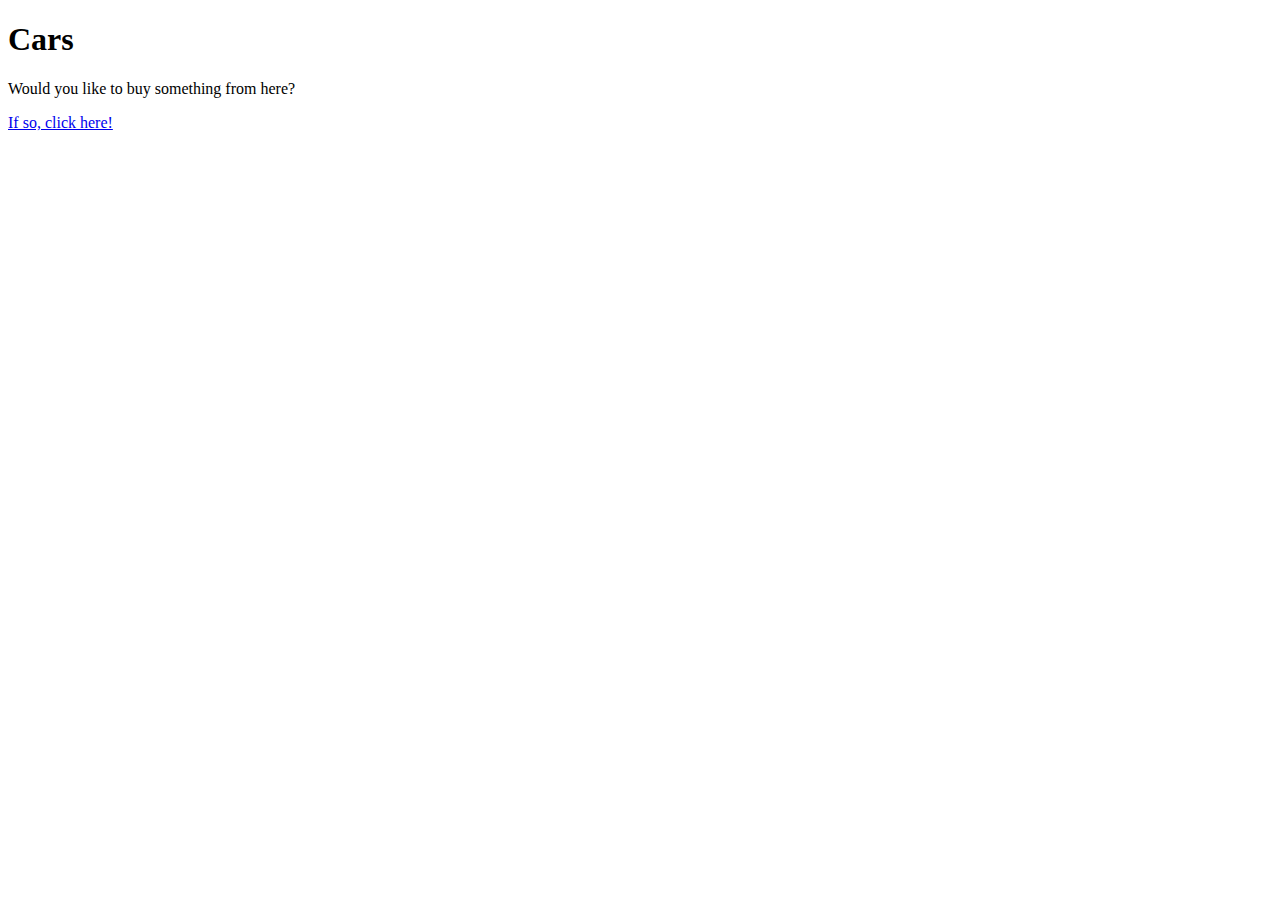
==== Business-Page-main/HTML/Gallery.html @ 40ec784d "first commit" ====
<!DOCTYPE html>
<html lang="en">
<head>
    <meta charset="UTF-8">
    <meta name="viewport" content="width=device-width, initial-scale=1.0">
    <title>Our Selection of Vehicles</title>
    <link rel="stylesheet" href="./CSS/gallery.css">
</head>
<body>
<header>
    <h1>Cars</h1>
</header>
<section>
    <p>Would you like to buy something from here?</p>
    <a href="./Services.html">If so, click here!</a>
</section>
</body>
</html>
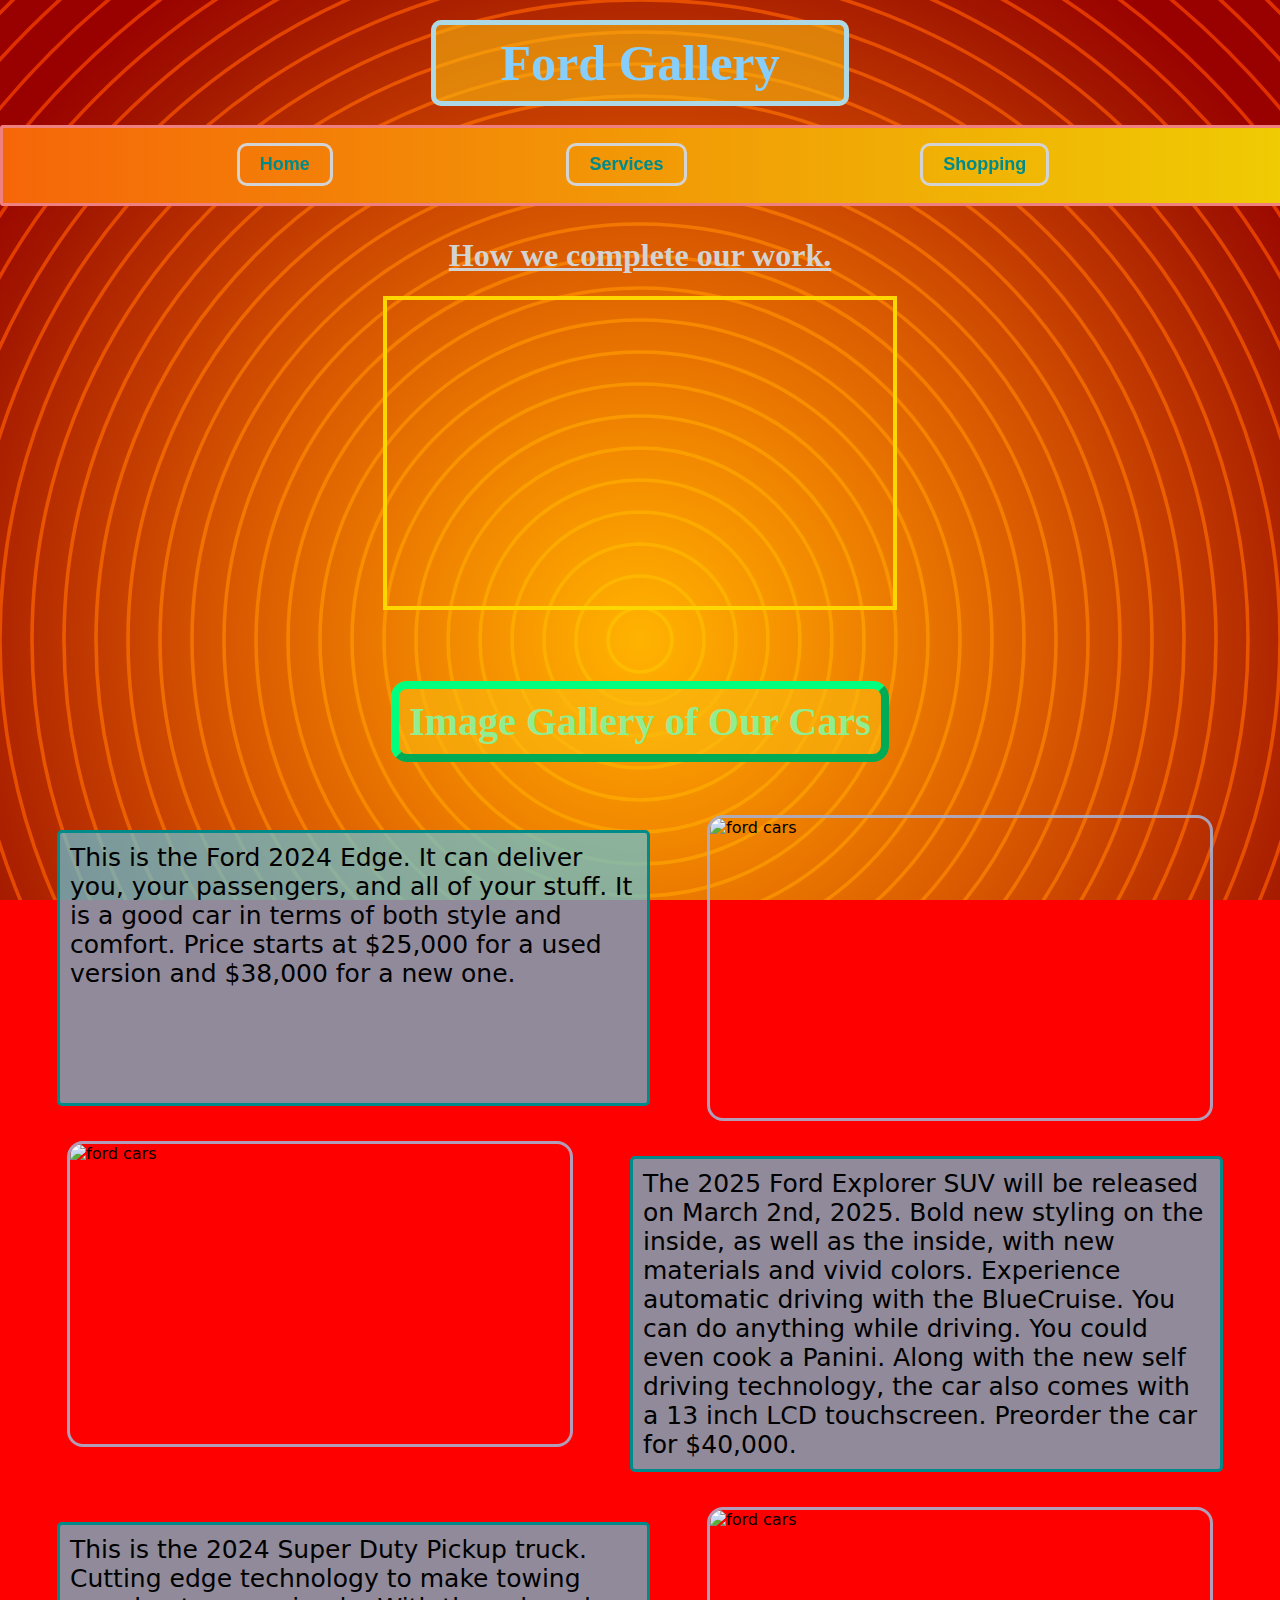
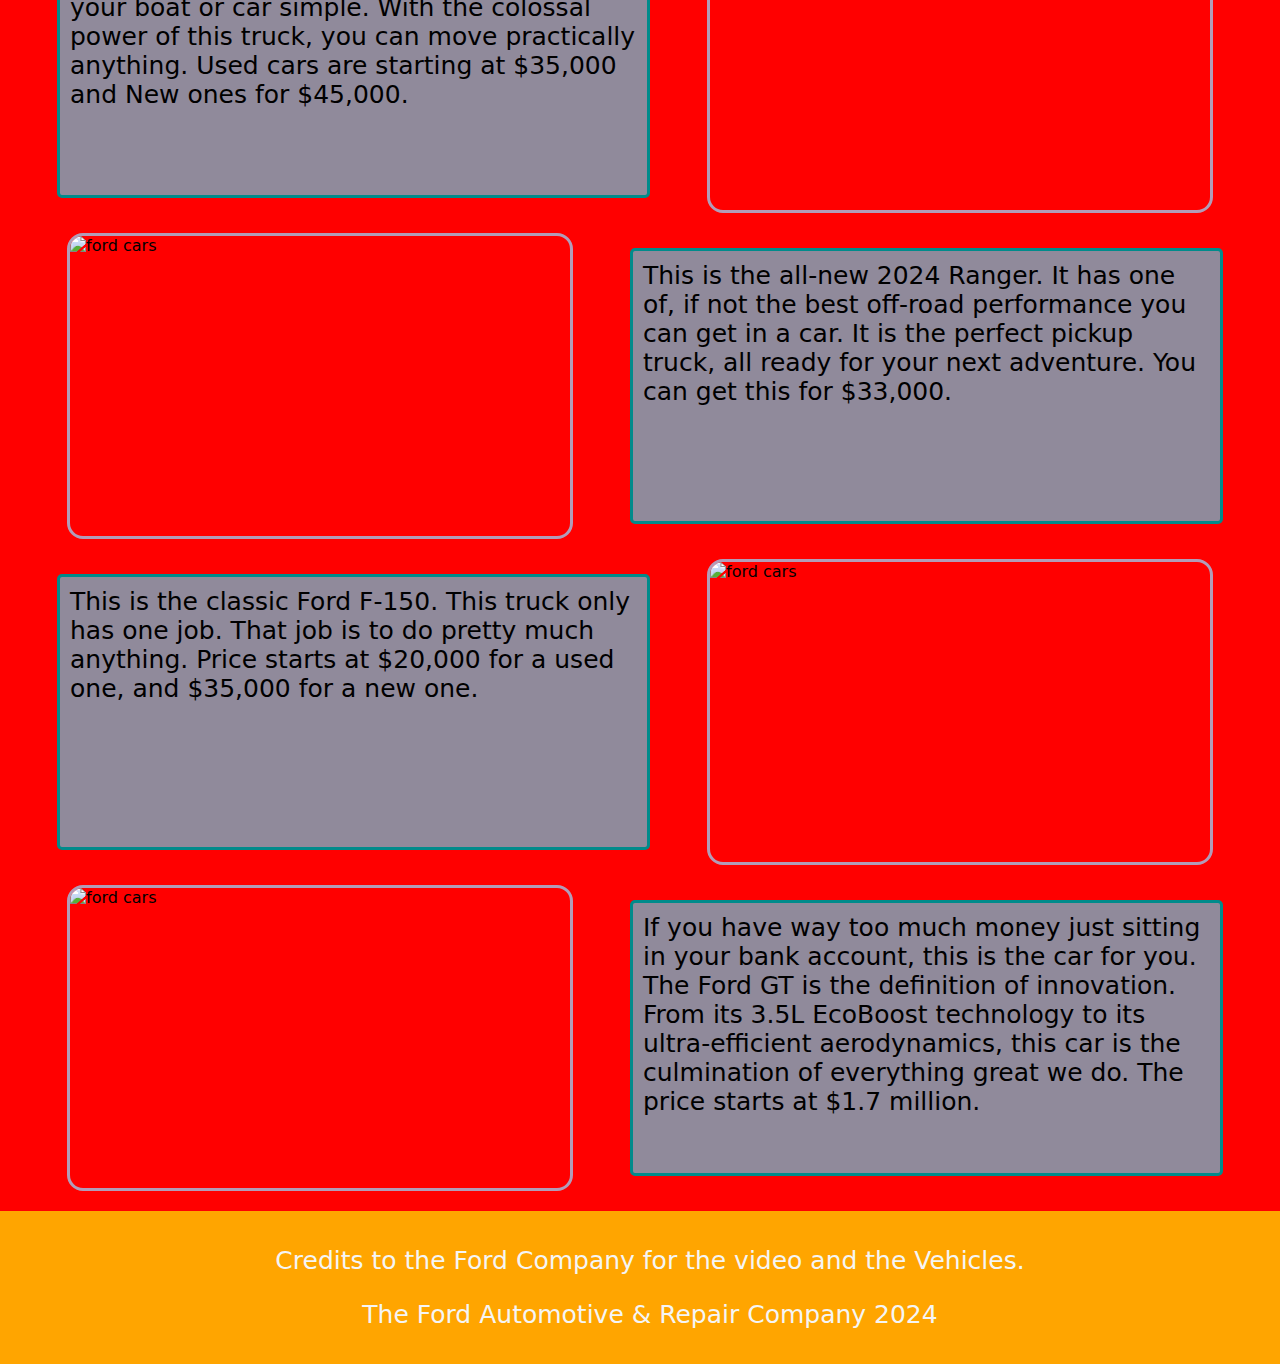
==== commit 54d1c901: "commit" ====
--- a/Business-Page-main/HTML/Gallery.html
+++ b/Business-Page-main/HTML/Gallery.html
@@ -1,18 +1,88 @@
+<!-- Made by Andy -->
 <!DOCTYPE html>
 <html lang="en">
 <head>
     <meta charset="UTF-8">
     <meta name="viewport" content="width=device-width, initial-scale=1.0">
-    <title>Our Selection of Vehicles</title>
-    <link rel="stylesheet" href="./CSS/gallery.css">
+    <title>Ford Gallery</title>
+    <link rel="stylesheet" href="./CSS/Gallery.css">
+    <link rel="icon" href="./Images/favicon-16x16.png">
+    <link rel="icon" href="./Images/favicon-32x32.png">
 </head>
 <body>
-<header>
-    <h1>Cars</h1>
-</header>
-<section>
-    <p>Would you like to buy something from here?</p>
-    <a href="./Services.html">If so, click here!</a>
-</section>
+    <header>
+        <div class="head">
+            <h1><span class ="title">Ford Gallery</span></h1>
+        </div>
+    </header>
+        <nav>
+            <div class="navigate">
+                <a href="./index.html">Home</a><a href="./Services.html">Services</a><a href="./Option.html">Shopping</a> <!--Navbar-->
+            </div>
+        </nav>
+    <main>
+        <div id="media">
+            <h1> How we complete our work.</h1>
+            <iframe class="video" width="500px" height="300px" src="https://www.youtube.com/embed/qYKHxkJt5lQ?si=ZGj5DK8lDGLig472" title="YouTube video player" frameborder="0" allow="accelerometer; autoplay; clipboard-write; encrypted-media; gyroscope; picture-in-picture; web-share" referrerpolicy="strict-origin-when-cross-origin" allowfullscreen></iframe>
+            <br>
+            <br>
+            <br>
+            <!-- Video by ford -->
+        </div>
+
+        <div class="gallery-title">
+             <h1><span class="gallery-intro">Image Gallery of Our Cars</span></h1>
+   
+             <!-- Car pictures and descriptions below -->
+        </div>
+        <div id="image-gallery">
+            <div class="ar1">
+                <img class ="move-right" src ="https://www.vdm.ford.com/content/dam/brand_ford/en_us/brand/segment_landing/suvs/23_FRD_EDG_CRGR_SEL_ADV_PKG.jpg/jcr:content/renditions/cq5dam.web.768.768.jpeg" alt="ford cars">
+                 <p class="transparent-bg">
+                    This is the Ford 2024 Edge. It can deliver you, your passengers, and all of your stuff. It is a good car in terms of both style and comfort. Price starts at $25,000 for a used version and $38,000 for a new one.
+                </p>
+            </div>
+           
+            <div class="ar2">
+                <img class ="move-left" src ="https://www.ford.com/is/image/content/dam/brand_ford/en_us/brand/segment_landing/suvs/dm/25_FRD_EPR_0933_billboard.tif?croppathe=1_4x3&wid=900" alt="ford cars">
+                <p class ="transparent-bg">
+                    The 2025 Ford Explorer SUV will be released on March 2nd, 2025. Bold new styling on the inside, as well as the inside, with new materials and vivid colors. Experience automatic driving with the BlueCruise. You can do anything while driving. You could even cook a Panini. Along with the new self driving technology, the car also comes with a 13 inch LCD touchscreen. Preorder the car for $40,000.
+                </p>
+            </div>
+         
+            <div class="ar3">
+                <img class ="move-right" src ="https://www.vdm.ford.com/content/dam/brand_ford/en_us/brand/segment_landing/trucks/2024_Ford_Super_Duty_F-250_XL_STX_Appearance_Package_04_mh.jpg/jcr:content/renditions/cq5dam.web.768.768.jpeg" alt="ford cars">
+                <p class ="transparent-bg">
+                    This is the 2024 Super Duty Pickup truck. Cutting edge technology to make towing your boat or car simple. With the colossal power of this truck, you can move practically anything. Used cars are starting at $35,000 and New ones for $45,000.
+                </p>
+            </div>
+           
+            <div class="ar4">
+                <img class ="move-left" src ="https://www.vdm.ford.com/content/dam/brand_ford/en_us/brand/segment_landing/trucks/24_FRD_RGR_61560.jpg/jcr:content/renditions/cq5dam.web.768.768.jpeg" alt="ford cars">
+                <p class ="transparent-bg">
+                    This is the all-new 2024 Ranger. It has one of, if not the best off-road performance you can get in a car. It is the perfect pickup truck, all ready for your next adventure. You can get this for $33,000.
+                </p>
+            </div>
+           
+            <div class="ar5">
+                <img class="move-right" src ="https://www.vdm.ford.com/content/dam/vdm_ford/live/en_us/ford/nameplate/f-150f-150/2025/collections/3-2/25_FRD_F15_64400_FRDNTRoKK0042_Billbard_Desktop_169_fade.jpg/jcr:content/renditions/cq5dam.web.2160.2160.jpeg" alt="ford cars">
+                    <p class ="transparent-bg">
+                        This is the classic Ford F-150. This truck only has one job. That job is to do pretty much anything. Price starts at $20,000 for a used one, and $35,000 for a new one.
+                    </p>
+            </div>
+           
+            <div class="ar6">
+                <img class ="move-left" src ="https://www.vdm.ford.com/content/dam/brand_ford/en_us/brand/performance/gt/billboards/3_2/GTMkII_Billboard_Desktop_2160x945.jpg/jcr:content/renditions/cq5dam.web.2160.2160.jpeg" alt="ford cars">
+                <p class ="transparent-bg">
+                    If you have way too much money just sitting in your bank account, this is the car for you. The Ford GT is the definition of innovation. From its 3.5L EcoBoost technology to its ultra-efficient aerodynamics, this car is the culmination of everything great we do. The price starts at $1.7 million.
+                </p>
+            </div>
+            </div>
+    </main>
+ 
+    <footer>
+        <p>Credits to the Ford Company for the video and the Vehicles.</p>
+        <p>The Ford Automotive & Repair Company 2024</p>
+    </footer>
 </body>
-</html>+</html>
--- a/Business-Page-main/HTML/CSS/Gallery.css
+++ b/Business-Page-main/HTML/CSS/Gallery.css
@@ -0,0 +1,176 @@
+/* Made by Andy */
+body{
+    background-color: #ff0000;
+    background-image: url("data:image/svg+xml,%3Csvg xmlns='http://www.w3.org/2000/svg' viewBox='0 0 1000 1000'%3E%3Cdefs%3E%3CradialGradient id='a' cx='500' cy='500' r='54.8%25' gradientUnits='userSpaceOnUse'%3E%3Cstop offset='0' stop-color='%23ff0000'/%3E%3Cstop offset='1' stop-color='%23900'/%3E%3C/radialGradient%3E%3CradialGradient id='b' cx='500' cy='500' r='63.5%25' gradientUnits='userSpaceOnUse'%3E%3Cstop offset='0' stop-color='%23FF0' stop-opacity='1'/%3E%3Cstop offset='1' stop-color='%23FF0' stop-opacity='0'/%3E%3C/radialGradient%3E%3C/defs%3E%3Crect fill='url(%23a)' width='1000' height='1000'/%3E%3Cg fill='none' stroke='%23F40' stroke-width='2.8' stroke-miterlimit='10' stroke-opacity='0.7'%3E%3Ccircle cx='500' cy='500' r='725'/%3E%3Ccircle cx='500' cy='500' r='700'/%3E%3Ccircle cx='500' cy='500' r='675'/%3E%3Ccircle cx='500' cy='500' r='650'/%3E%3Ccircle cx='500' cy='500' r='625'/%3E%3Ccircle cx='500' cy='500' r='600'/%3E%3Ccircle cx='500' cy='500' r='575'/%3E%3Ccircle cx='500' cy='500' r='550'/%3E%3Ccircle cx='500' cy='500' r='525'/%3E%3Ccircle cx='500' cy='500' r='500'/%3E%3Ccircle cx='500' cy='500' r='475'/%3E%3Ccircle cx='500' cy='500' r='450'/%3E%3Ccircle cx='500' cy='500' r='425'/%3E%3Ccircle cx='500' cy='500' r='400'/%3E%3Ccircle cx='500' cy='500' r='375'/%3E%3Ccircle cx='500' cy='500' r='350'/%3E%3Ccircle cx='500' cy='500' r='325'/%3E%3Ccircle cx='500' cy='500' r='300'/%3E%3Ccircle cx='500' cy='500' r='275'/%3E%3Ccircle cx='500' cy='500' r='250'/%3E%3Ccircle cx='500' cy='500' r='225'/%3E%3Ccircle cx='500' cy='500' r='200'/%3E%3Ccircle cx='500' cy='500' r='175'/%3E%3Ccircle cx='500' cy='500' r='150'/%3E%3Ccircle cx='500' cy='500' r='125'/%3E%3Ccircle cx='500' cy='500' r='100'/%3E%3Ccircle cx='500' cy='500' r='75'/%3E%3Ccircle cx='500' cy='500' r='50'/%3E%3Ccircle cx='500' cy='500' r='25'/%3E%3C/g%3E%3Crect fill-opacity='0.7' fill='url(%23b)' width='1000' height='1000'/%3E %3C/svg%3E");
+    background-attachment: fixed;
+    background-size: cover;
+    margin:auto;
+    font-family: system-ui, -apple-system, BlinkMacSystemFont, 'Segoe UI', Roboto, Oxygen, Ubuntu, Cantarell, 'Open Sans', 'Helvetica Neue', sans-serif;
+    /* SVG stuff */
+}
+p{
+    font-size:25px; /* Giant font */
+}
+img{
+    width:500px;
+    height:300px;
+    margin:10px;  /* Adjustment stuff */
+    border:rgba(169, 175, 207, 0.89) solid 3px;
+    border-radius: 1rem; /* Makes border curved */
+    /* Big image */
+}
+
+nav{
+    border:solid 3px lightcoral; /* Once you see the code you can notice it */
+    border-radius:3px;
+    height:10px;
+    padding-top:15px;
+    padding-bottom: 50px; /* Makes text go in navbar */
+    background-color:darkorange;
+    background-image: linear-gradient(to right, rgba(241, 85, 13, 0.692), rgba(235, 220, 4, 0.795));
+    transition: background-color ease;
+    position:sticky;
+    top:0;
+    width:100%;
+}
+footer{
+    background-color:orange;
+    text-align: center;
+    padding: 10px;
+    bottom: 0;
+    width: 100%; /* Alignment stuff */
+    color:whitesmoke;
+    font-size: large; /* Big font */
+}
+.video{
+    display: block;
+    margin:auto;
+    padding:3px;
+    border:solid gold 4px;  
+}
+#media{
+    padding:10px;
+}
+#media > h1{
+    text-align: center;
+    font-family:Cambria, Cochin, Georgia, Times, 'Times New Roman', serif;
+    color:lightgray;
+    text-decoration: underline;
+   
+}
+.navigate{
+    display: flex;
+    text-decoration: none;
+    text-align: center;
+    justify-content: space-evenly;
+    /* Spaces the navigation bar links evenly */
+}
+.navigate > a{
+    border:solid 3px lightgray;
+    border-radius: 10px; /* Border become more round */
+    padding:8px;
+    padding-left:20px;
+    padding-right: 20px; /* Adjustments */   
+    text-decoration: none; /* We want nothing on our links */
+    font-size:large;
+    font-weight:bolder; /* Big strong bold links */
+    font-family: 'Lucida Sans', 'Lucida Sans Regular', 'Lucida Grande', 'Lucida Sans Unicode', Geneva, Verdana, sans-serif;
+    color:darkcyan;
+}
+a:hover{
+    background-color:lightcyan;
+    text-decoration: underline;
+    /* When we want something on our links, there will be something. */
+}
+
+.head{
+    font-family:Cambria, Cochin, Georgia, Times, 'Times New Roman', serif;
+    font-size:25px;
+    font-weight:bolder;
+    color:lightskyblue;
+    text-align: center;
+}
+.title{
+    background-color: rgba(250, 187, 15, 0.6);
+    border:5px solid lightblue;
+    padding-top:10px;
+    padding-bottom:10px;
+    padding-left:4rem;
+    padding-right: 4rem;
+    border-radius: 10px;
+    /* Major adjustments */
+}
+
+#image-gallery{
+    padding:10px;
+}
+.gallery-title{
+    font-family: Cambria, Cochin, Georgia, Times, 'Times New Roman', serif;
+    text-align: center;
+    font-weight: bold;
+    color:lightgreen;
+    margin-bottom:50px;
+}
+.gallery-intro{
+    background-color: rgba(250, 187, 15, 0.6);
+    font-size:40px;
+    padding:10px;
+    border:8px outset springgreen;
+    border-radius: 1rem;
+}
+.transparent-bg{
+    border:solid 3px darkcyan;
+    border-radius: 5px;
+    padding: 10px;
+    background-color:rgba(97, 196, 221, 0.7);
+    max-width: 45%;
+}
+.move-left{
+    float:left;
+}
+.move-right{
+    float: right;
+}
+ .ar1, .ar3, .ar5{
+    /* Everything on the right side */
+    display: flex;
+    flex-wrap: wrap; /* When screen is small, stuff will wrap around to make the site look better */
+    flex-direction: row-reverse;  /* Makes sure image then text goes */
+    justify-content: space-evenly;
+ }
+ .ar2, .ar4, .ar6{
+    display: flex;
+    flex-wrap: wrap;
+    flex-direction: row; /* Makes sure image then text goes */
+    justify-content: space-evenly;
+ }
+@media (max-width:479px){ /* When screen is 479px, some items will have a set shrink limit. All of them are listed down below.*/
+    img{
+        width:250px; 
+        height:200px;
+        border:rgba(169, 175, 207, 0.89) solid 3px;
+        border-radius: 1rem;
+    }
+    p{
+        font-family: Arial, Helvetica, sans-serif;
+        font-size: 12px;
+    }
+    footer{
+        font-size: small;
+        padding:1rem;
+        height:3rem;
+    }
+    .transparent-bg{
+        width:30%;
+    }
+    iframe{
+        width:300px;
+        height:200px;
+    }
+    .head{
+        font-size:small;
+    }
+    .gallery-intro{
+        font-size:large;
+    }
+}
